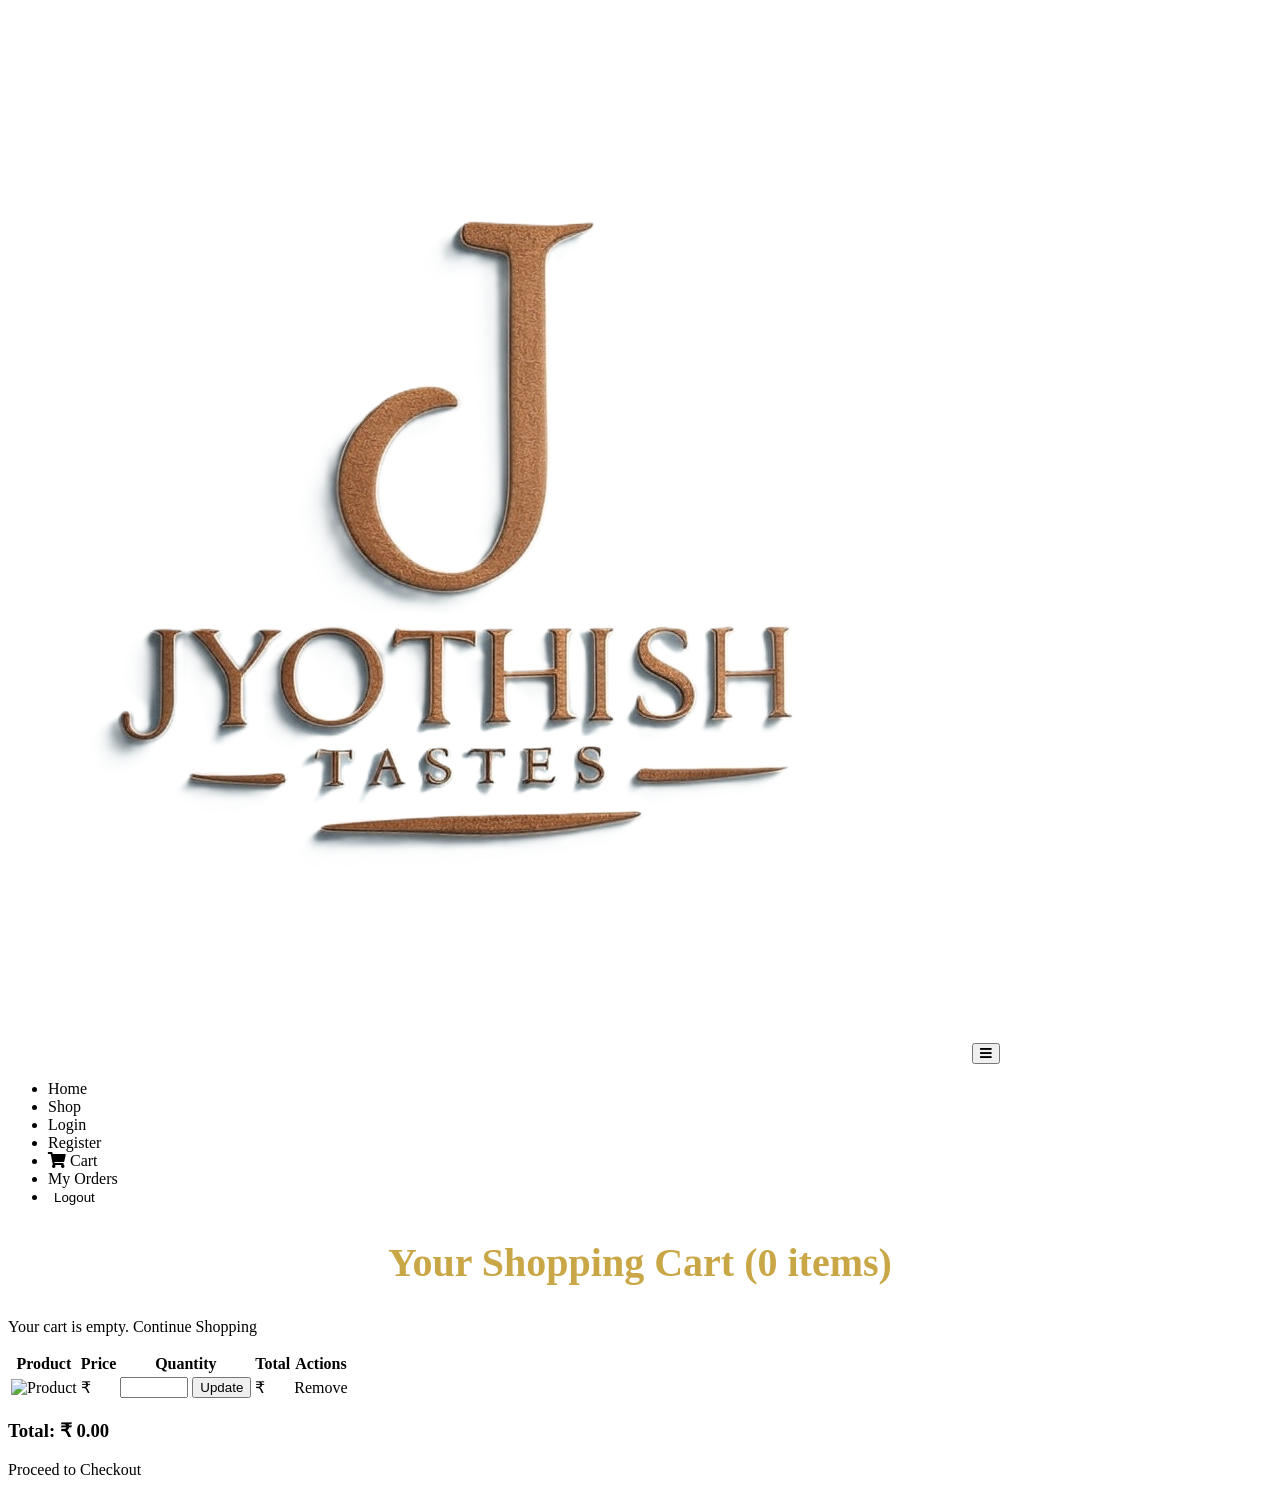
==== src/main/resources/templates/cart.html @ 479d4d8f "Initial commit of Ecommerce1 project" ====
<!DOCTYPE html>
<html lang="en" xmlns:th="http://www.thymeleaf.org"
    xmlns:sec="http://www.thymeleaf.org/thymeleaf-extras-springsecurity6">

<head>
    <meta charset="UTF-8">
    <meta name="viewport" content="width=device-width, initial-scale=1.0">
    <title>Shopping Cart - JYOTHISH TASTES</title>
    <link rel="stylesheet" href="https://use.fontawesome.com/releases/v5.7.0/css/all.css"
        integrity="sha384-lZN37f5QGtY3VHgisS14W3ExzMWZxybE1SJSEsQp9S+oqd12jhcu+A56Ebc1zFSJ" crossorigin="anonymous">
    <link href="https://fonts.googleapis.com/css2?family=Poppins:wght@300;400;500;600;700&display=swap"
        rel="stylesheet">
    <link rel="stylesheet" th:href="@{/css/style.css}">
    <style>
        body {
            padding-top: 90px;
        }

        h2 {
            color: #C9A747;
            font-size: 2.5rem;
            margin-bottom: 2rem;
            text-align: center;
        }

        @media (max-width: 768px) {
            .table thead {
                display: none;
            }

            .table tr {
                display: block;
                margin-bottom: 15px;
                border: 1px solid rgba(255, 255, 255, 0.1);
                border-radius: 8px;
            }

            .table td {
                display: block;
                text-align: right;
                padding: 12px 15px;
                border: none;
                border-bottom: 1px solid rgba(255, 255, 255, 0.05);
            }

            .table td::before {
                content: attr(data-label);
                float: left;
                font-weight: bold;
                color: #C9B7A9;
            }

            .table td:last-child {
                text-align: center;
            }
        }
    </style>
</head>

<body>
    <nav class="navbar">
        <div class="container">
            <a class="navbar-brand" href="#"><img th:src="@{/images/logo.png}" src="../static/images/logo.png"
                    alt="JYOTHISH TASTES" /></a>
            <button class="navbar-toggler"><i class="fas fa-bars"></i></button>
            <ul class="navbar-nav">
                <li class="nav-item"><a class="nav-link" th:href="@{/}">Home</a></li>
                <li class="nav-item"><a class="nav-link" th:href="@{/shop}">Shop</a></li>
                <li class="nav-item" sec:authorize="isAnonymous()"><a class="nav-link" th:href="@{/login}">Login</a>
                </li>
                <li class="nav-item" sec:authorize="isAnonymous()"><a class="nav-link"
                        th:href="@{/register}">Register</a></li>
                <li class="nav-item" sec:authorize="isAuthenticated()">
                    <a class="nav-link active" th:href="@{/cart}">
                        <i class="fas fa-shopping-cart"></i> Cart
                    </a>
                </li>
                <li class="nav-item" sec:authorize="isAuthenticated()">
                    <a class="nav-link" th:href="@{/orders}">My Orders</a>
                </li>
                <li class="nav-item" sec:authorize="isAuthenticated()">
                    <form action="/logout" method="post" style="display: inline;">
                        <input type="hidden" th:name="${_csrf.parameterName}" th:value="${_csrf.token}" />
                        <button type="submit" class="nav-link"
                            style="background:none;border:none;cursor:pointer;">Logout</button>
                    </form>
                </li>
            </ul>
        </div>
    </nav>
    <div class="container">
        <h2>Your Shopping Cart (<span th:text="${cartCount}">0</span> items)</h2>
        <div th:if="${cartItems.isEmpty()}" class="empty-cart">
            <p>Your cart is empty. <a th:href="@{/shop}">Continue Shopping</a></p>
        </div>
        <div th:if="${!cartItems.isEmpty()}">
            <table class="table">
                <thead>
                    <tr>
                        <th>Product</th>
                        <th>Price</th>
                        <th>Quantity</th>
                        <th>Total</th>
                        <th>Actions</th>
                    </tr>
                </thead>
                <tbody>
                    <tr th:each="item : ${cartItems}">
                        <td data-label="Product">
                            <img th:src="@{'/productImages/' + ${item.imageName}}" width="80" alt="Product">
                            <span th:text="${item.productName}"></span>
                        </td>
                        <td data-label="Price">₹ <span th:text="${item.price}"></span></td>
                        <td data-label="Quantity">
                            <form th:action="@{/cart/update}" method="post" style="display:inline;">
                                <input type="hidden" name="productId" th:value="${item.productId}" />
                                <input type="number" name="quantity" th:value="${item.quantity}" min="1"
                                    style="width:60px;" />
                                <button type="submit">Update</button>
                            </form>
                        </td>
                        <td data-label="Total">₹ <span th:text="${item.total}"></span></td>
                        <td data-label="Actions">
                            <a th:href="@{/cart/remove/{id}(id=${item.productId})}" class="btn btn-danger">Remove</a>
                        </td>
                    </tr>
                </tbody>
            </table>
            <div class="total">
                <h3>Total: ₹ <span th:text="${totalPrice}">0.00</span></h3>
            </div>
            <a th:href="@{/userform}" class="btn btn-success">Proceed to Checkout</a>
        </div>
    </div>
    <script>
        document.querySelector('.navbar-toggler').addEventListener('click', () => {
            document.querySelector('.navbar-nav').classList.toggle('active');
        });
    </script>
</body>

</html>
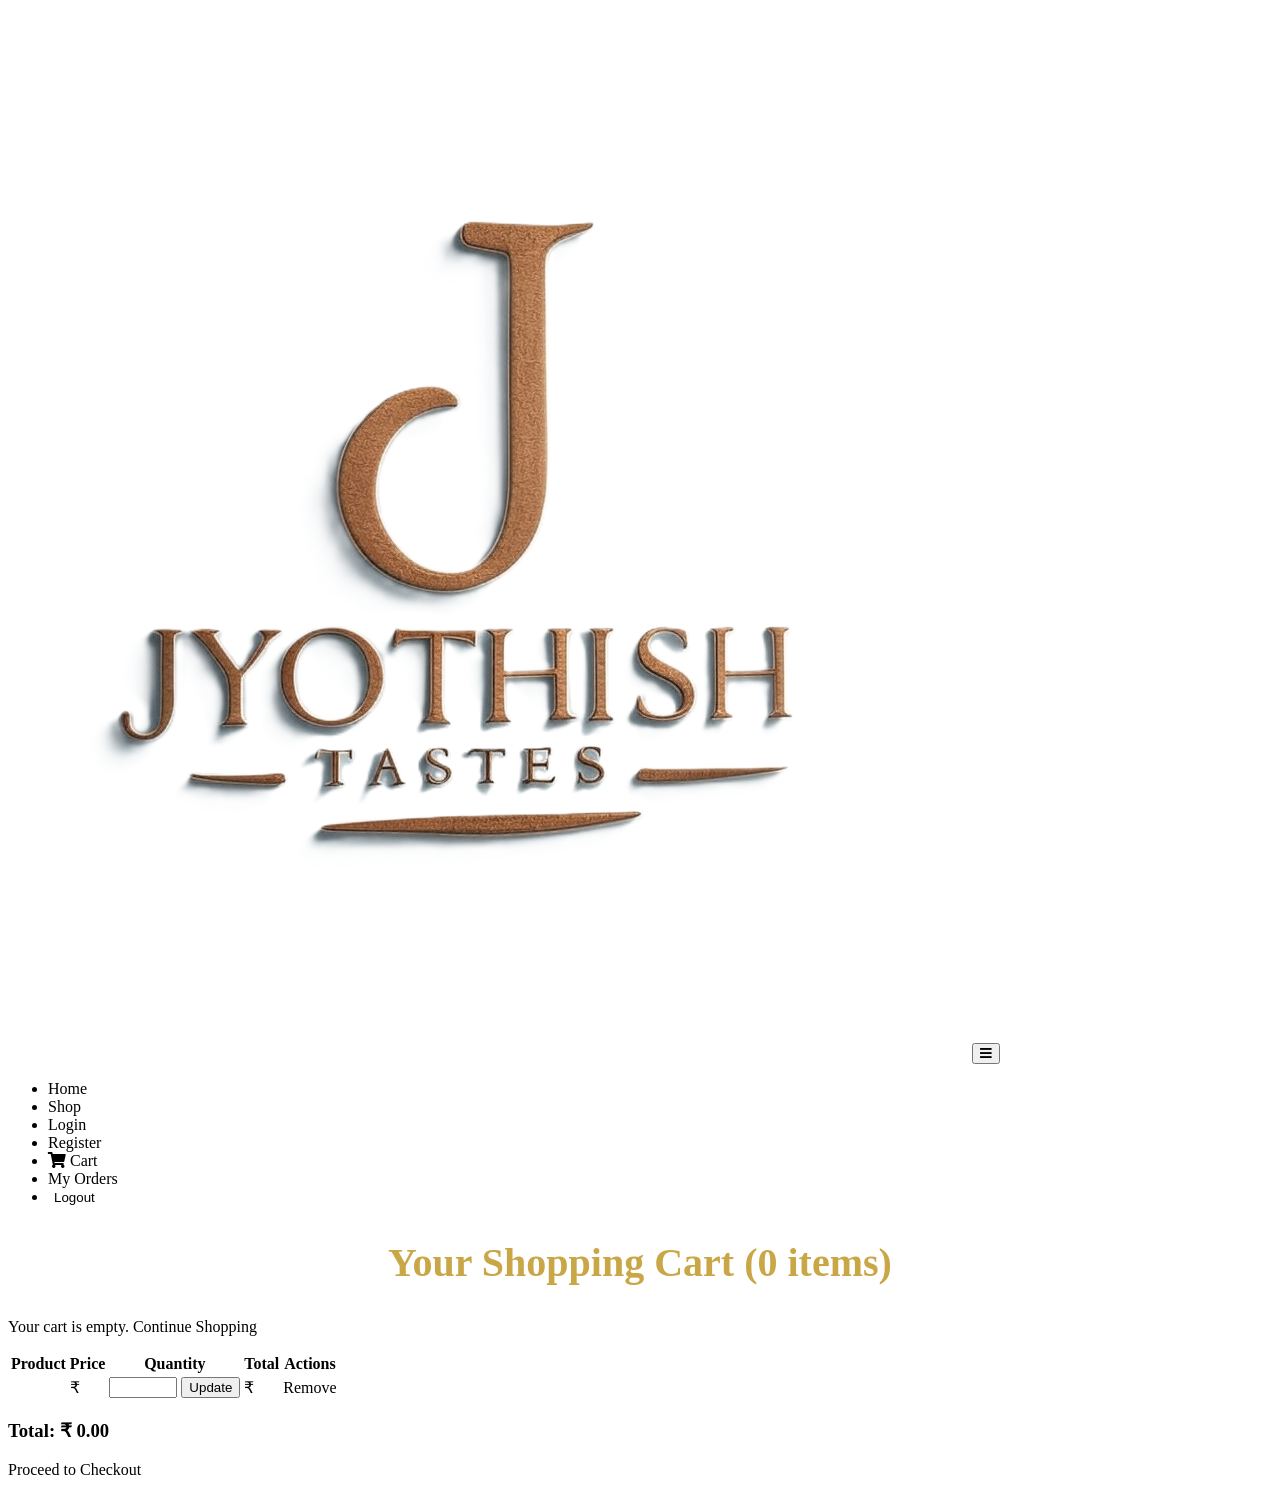
==== commit 34450d51: "Update cart.html" ====
--- a/src/main/resources/templates/cart.html
+++ b/src/main/resources/templates/cart.html
@@ -107,7 +107,7 @@
                 <tbody>
                     <tr th:each="item : ${cartItems}">
                         <td data-label="Product">
-                            <img th:src="@{'/productImages/' + ${item.imageName}}" width="80" alt="Product">
+                            <img th:src="@{'/productImages/' + ${item.imageName}}">
                             <span th:text="${item.productName}"></span>
                         </td>
                         <td data-label="Price">₹ <span th:text="${item.price}"></span></td>
@@ -139,4 +139,4 @@
     </script>
 </body>
 
-</html>+</html>
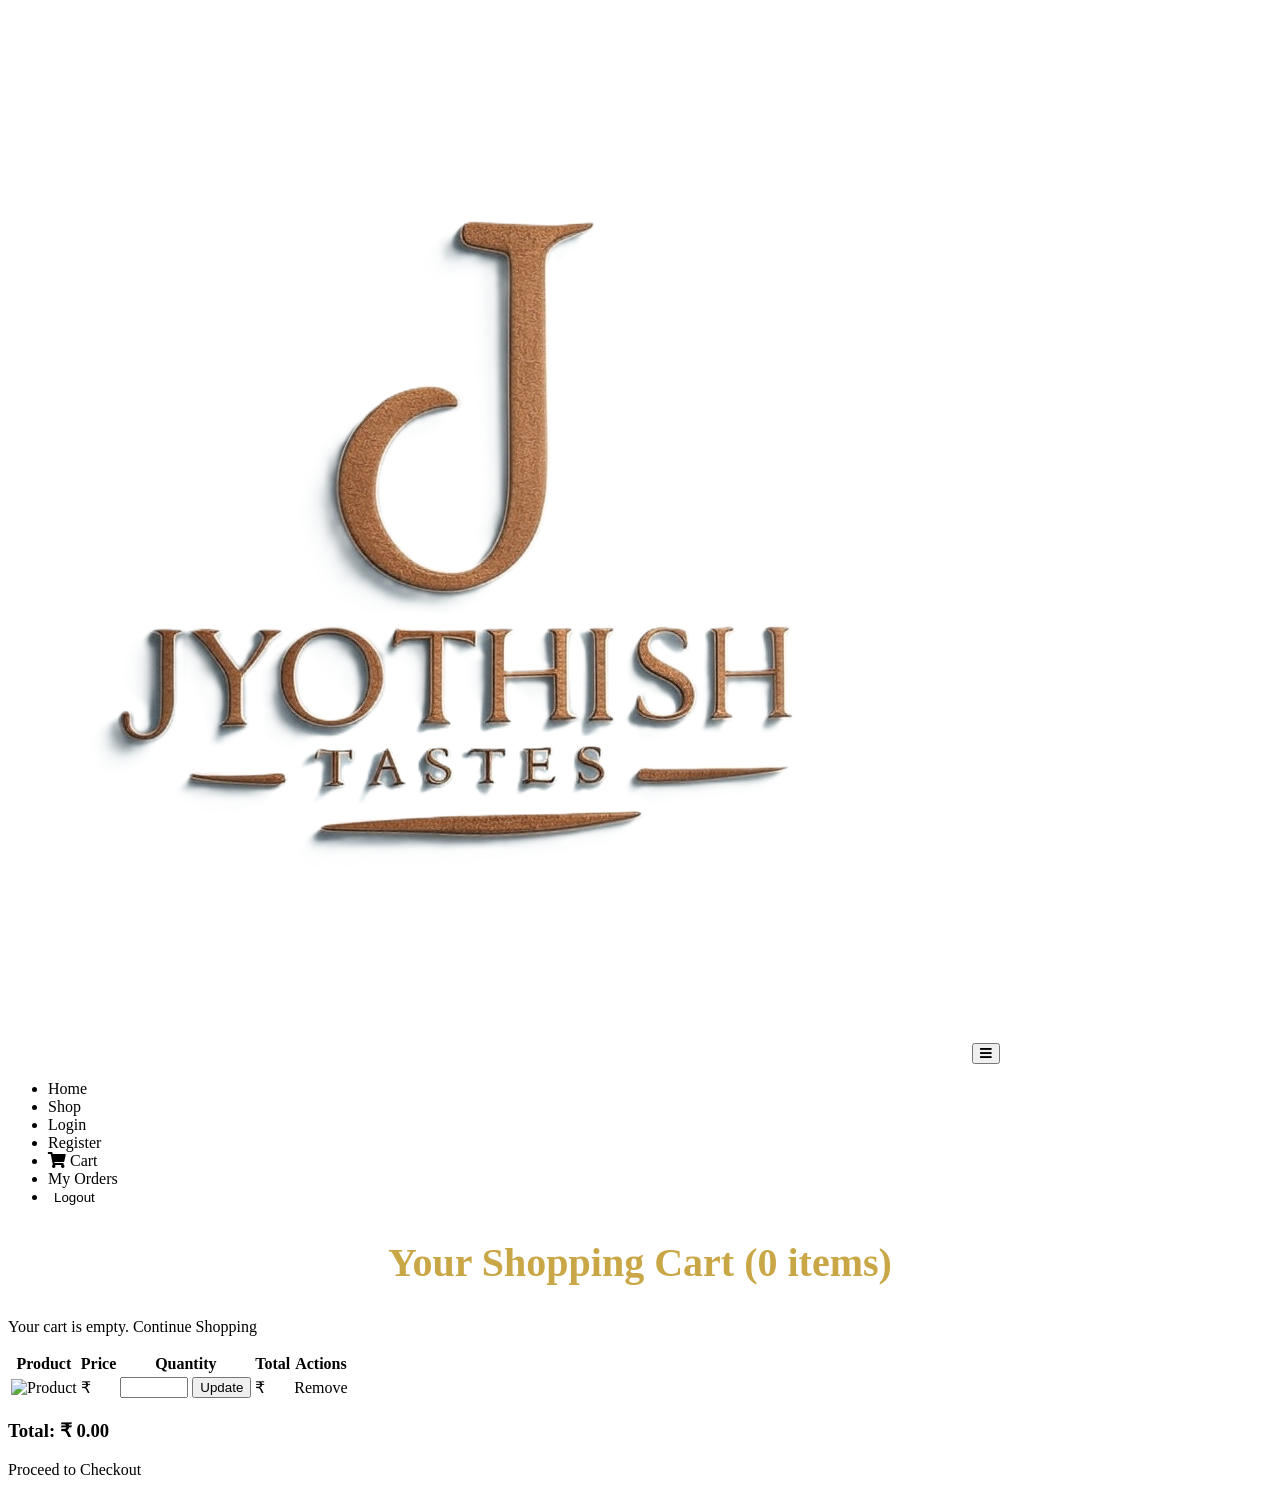
==== commit 23efa392: "Update cart.html" ====
--- a/src/main/resources/templates/cart.html
+++ b/src/main/resources/templates/cart.html
@@ -5,7 +5,7 @@
 <head>
     <meta charset="UTF-8">
     <meta name="viewport" content="width=device-width, initial-scale=1.0">
-    <title>Shopping Cart - JYOTHISH TASTES</title>
+    <title>Shopping Cart - TASTES</title>
     <link rel="stylesheet" href="https://use.fontawesome.com/releases/v5.7.0/css/all.css"
         integrity="sha384-lZN37f5QGtY3VHgisS14W3ExzMWZxybE1SJSEsQp9S+oqd12jhcu+A56Ebc1zFSJ" crossorigin="anonymous">
     <link href="https://fonts.googleapis.com/css2?family=Poppins:wght@300;400;500;600;700&display=swap"
@@ -107,7 +107,7 @@
                 <tbody>
                     <tr th:each="item : ${cartItems}">
                         <td data-label="Product">
-                            <img th:src="@{'/productImages/' + ${item.imageName}}">
+                            <img th:src="@{'/productImages/' + ${item.imageName}}" width="80" alt="Product">
                             <span th:text="${item.productName}"></span>
                         </td>
                         <td data-label="Price">₹ <span th:text="${item.price}"></span></td>
